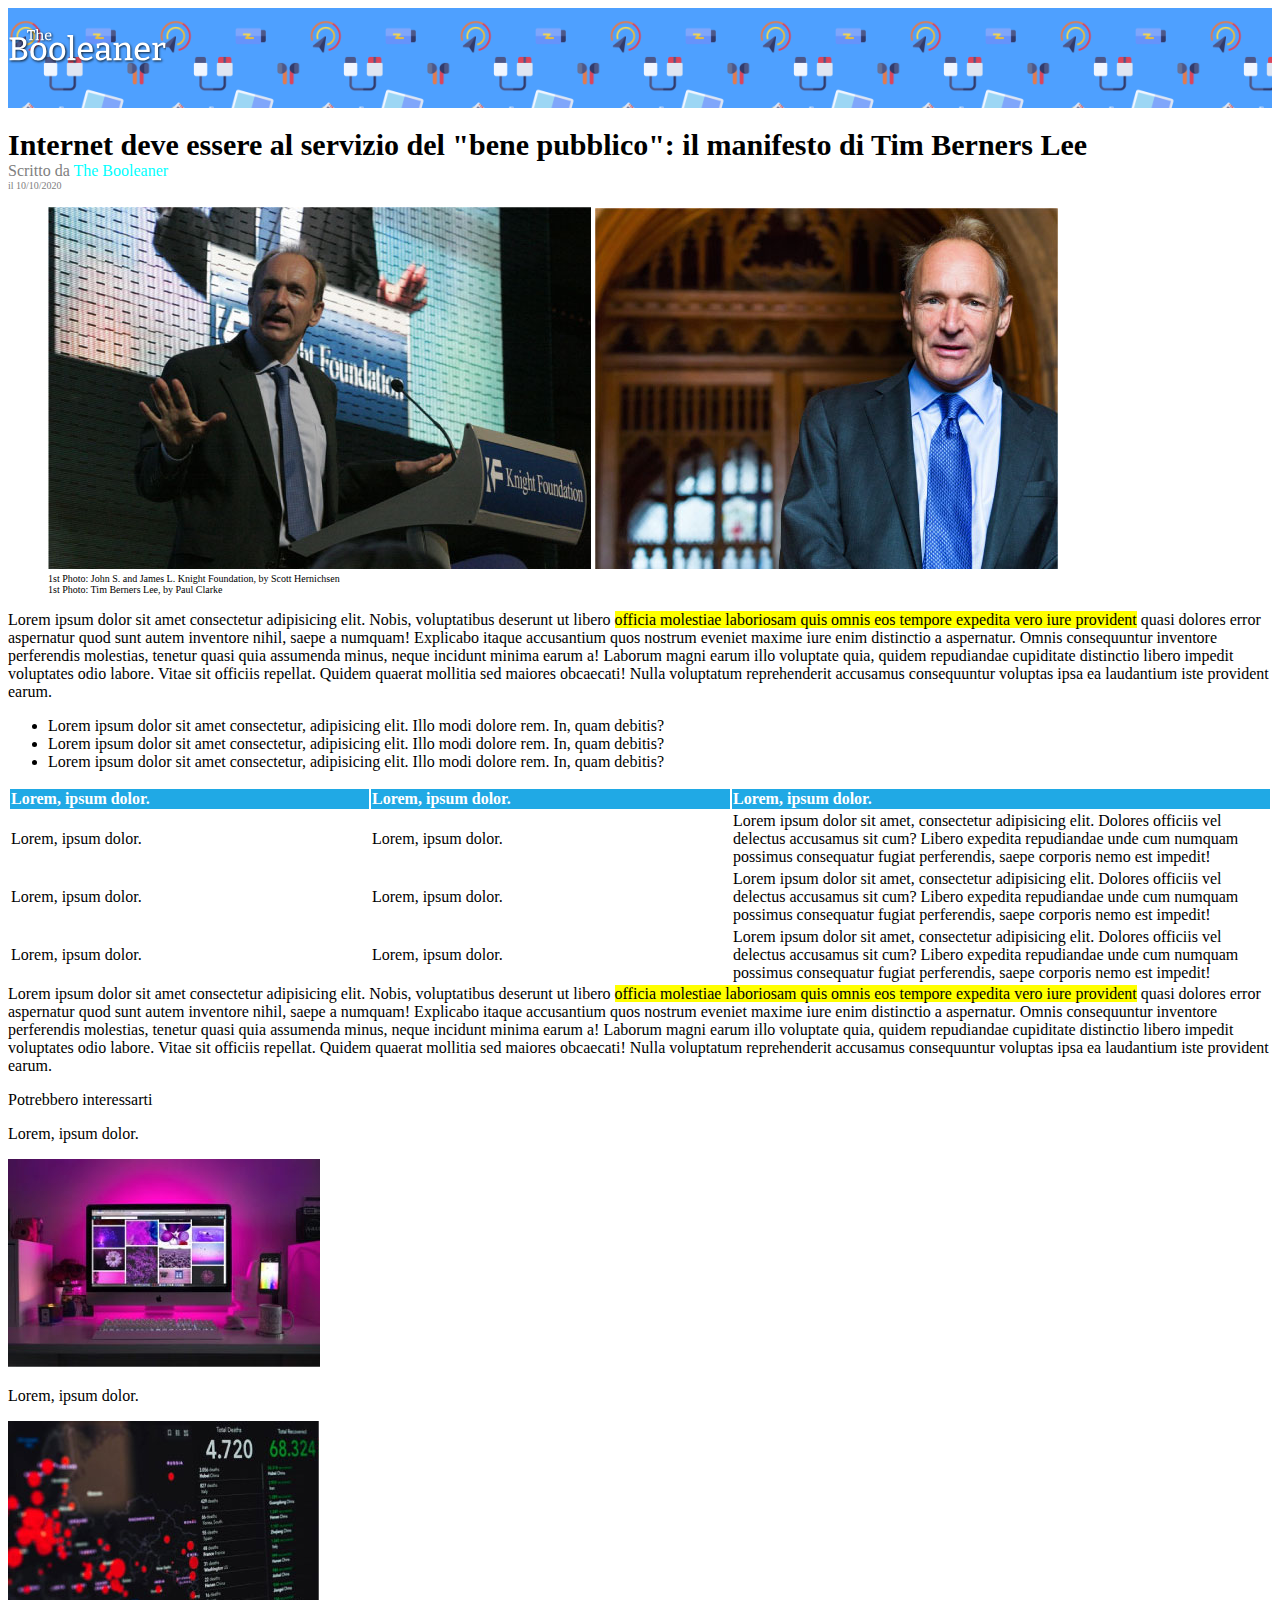
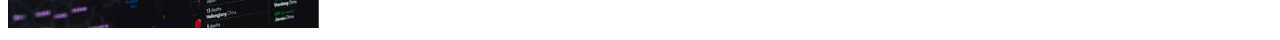
==== index.html @ 61fefa79 "test background table" ====
<!DOCTYPE html>
<html lang="en">
<head>
    <meta charset="UTF-8">
    <meta http-equiv="X-UA-Compatible" content="IE=edge">
    <meta name="viewport" content="width=device-width, initial-scale=1.0">
    <meta name="description" content="Article Tim Berners Lee">
    <meta name="keywords" content="internet,booleaner,article,data,research,">
    <meta name="author" content="Armando Marino">
    <title>The Booleaner</title>
    <!--LINK-->
    <link rel="stylesheet" href="style.css">
    <link rel="icon" href="images/icon.jpg" type="image/jpg">
</head>

<body>
    <main>
        <!--BANNER-->
        <header>
            <img class="logo" src="img/logo.svg" alt="Logo">
        </header>

        <!--TITOLO-->
        <section> 
            <h1>Internet deve essere al servizio del "bene pubblico": il manifesto di Tim Berners Lee</h1>
            <p id="autore">Scritto da <span>The Booleaner</span><br></p>
            <p id="data">il 10/10/2020</p>
        </section>

        <!--IMMAGINI MAIN-->
        <figure> 
            <img src="img/tim-1.jpg" alt="">
            <img src="img/tim-2.jpg" alt="">
            <p class="didascaliafoto">1st Photo: John S. and James L. Knight Foundation, by Scott Hernichsen</p>
            <p class="didascaliafoto">1st Photo: Tim Berners Lee, by Paul Clarke</p>
        </figure>

        <!--PRIMO ARTICOLO-->
        <div class="container">
            <article>
                Lorem ipsum dolor sit amet consectetur adipisicing elit. Nobis, voluptatibus deserunt ut libero <span class="sottolineato">officia molestiae laboriosam quis omnis eos tempore expedita vero iure provident</span> quasi dolores error aspernatur quod sunt autem inventore nihil, saepe a numquam! Explicabo itaque accusantium quos nostrum eveniet maxime iure enim distinctio a aspernatur. Omnis consequuntur inventore perferendis molestias, tenetur quasi quia assumenda minus, neque incidunt minima earum a! Laborum magni earum illo voluptate quia, quidem repudiandae cupiditate distinctio libero impedit voluptates odio labore. Vitae sit officiis repellat. Quidem quaerat mollitia sed maiores obcaecati! Nulla voluptatum reprehenderit accusamus consequuntur voluptas ipsa ea laudantium iste provident earum.
            </article>
            <ul>
                <li>Lorem ipsum dolor sit amet consectetur, adipisicing elit. Illo modi dolore rem. In, quam debitis?</li>
                <li>Lorem ipsum dolor sit amet consectetur, adipisicing elit. Illo modi dolore rem. In, quam debitis?</li>
                <li>Lorem ipsum dolor sit amet consectetur, adipisicing elit. Illo modi dolore rem. In, quam debitis?</li>
            </ul>
        </div>

        <!--INIZIO TABLE-->
        <div class="table"></div>
            <table>
                    <tr>
                        <th>
                            Lorem, ipsum dolor.
                        </th>
                        <th>
                            Lorem, ipsum dolor.
                        </th>
                        <th>
                            Lorem, ipsum dolor.
                        </th>
                    </tr>     
                    <tr>
                        <td class="tdcorta">
                            Lorem, ipsum dolor.
                        </td>
                        <td class="tdcorta">
                            Lorem, ipsum dolor.
                        </td>
                        <td class="tdlunga">
                            Lorem ipsum dolor sit amet, consectetur adipisicing elit. Dolores officiis vel delectus accusamus sit cum? Libero expedita repudiandae unde cum numquam possimus consequatur fugiat perferendis, saepe corporis nemo est impedit!
                        </td>
                    </tr>
                    <tr>
                        <td>
                            Lorem, ipsum dolor.
                        </td>
                        <td>
                            Lorem, ipsum dolor.
                        </td>
                        <td>
                            Lorem ipsum dolor sit amet, consectetur adipisicing elit. Dolores officiis vel delectus accusamus sit cum? Libero expedita repudiandae unde cum numquam possimus consequatur fugiat perferendis, saepe corporis nemo est impedit!
                        </td>
                    </tr>   
                    </tr>
                    <td>
                        Lorem, ipsum dolor.
                    </td>
                    <td>
                        Lorem, ipsum dolor.
                    </td>
                    <td>
                        Lorem ipsum dolor sit amet, consectetur adipisicing elit. Dolores officiis vel delectus accusamus sit cum? Libero expedita repudiandae unde cum numquam possimus consequatur fugiat perferendis, saepe corporis nemo est impedit!
                    </td>
                </tr>
            </table>
        </div>
        <!--FINE TABLE-->

        <!--SECONDO ARTICOLO-->
        <article>
            Lorem ipsum dolor sit amet consectetur adipisicing elit. Nobis, voluptatibus deserunt ut libero <span class="sottolineato">officia molestiae laboriosam quis omnis eos tempore expedita vero iure provident</span> quasi dolores error aspernatur quod sunt autem inventore nihil, saepe a numquam! Explicabo itaque accusantium quos nostrum eveniet maxime iure enim distinctio a aspernatur. Omnis consequuntur inventore perferendis molestias, tenetur quasi quia assumenda minus, neque incidunt minima earum a! Laborum magni earum illo voluptate quia, quidem repudiandae cupiditate distinctio libero impedit voluptates odio labore. Vitae sit officiis repellat. Quidem quaerat mollitia sed maiores obcaecati! Nulla voluptatum reprehenderit accusamus consequuntur voluptas ipsa ea laudantium iste provident earum.
        </article>

        
        <p id="scritta footer">Potrebbero interessarti</p>

        <div>
            <p>Lorem, ipsum dolor.</p>
            <img src="img/monitor.jpg" alt="Monitor">
        </div>

        <div>
            <p>Lorem, ipsum dolor.</p>
            <img src="img/graph.jpg" alt="Monitor">
        </div>
        



        



    </main>



    
</body>
</html>
---- style.css ----
header{
    height: 100px;
    background-color: rgba(78,160,255,255);
    background-image: url(img/pattern.png);
    background-size: 300px;
}

.logo{
    height: 40px;
    padding-top: 20px;
    padding-bottom: 20px; 
}

h1{
    font-size: 30px;
    margin-bottom: 0;
}

span{
    color: aqua;
}

#autore{
    color:grey;
    margin: 0;
}

#data{
    font-size: 10px;
    color: grey;
    margin: 0;
}

.didascaliafoto{
    font-size: 10px;
    margin: 0;
}

.sottolineato{
    background-color: yellow;
    color: black;
}

th{
    background-color: rgb(32, 169, 229);
    color: white;
}

tr{
    text-align: left;
    margin: 0;
}

.tdcorta{
    width: 400px;
}

.tdlunga{
    width: 600px;
}
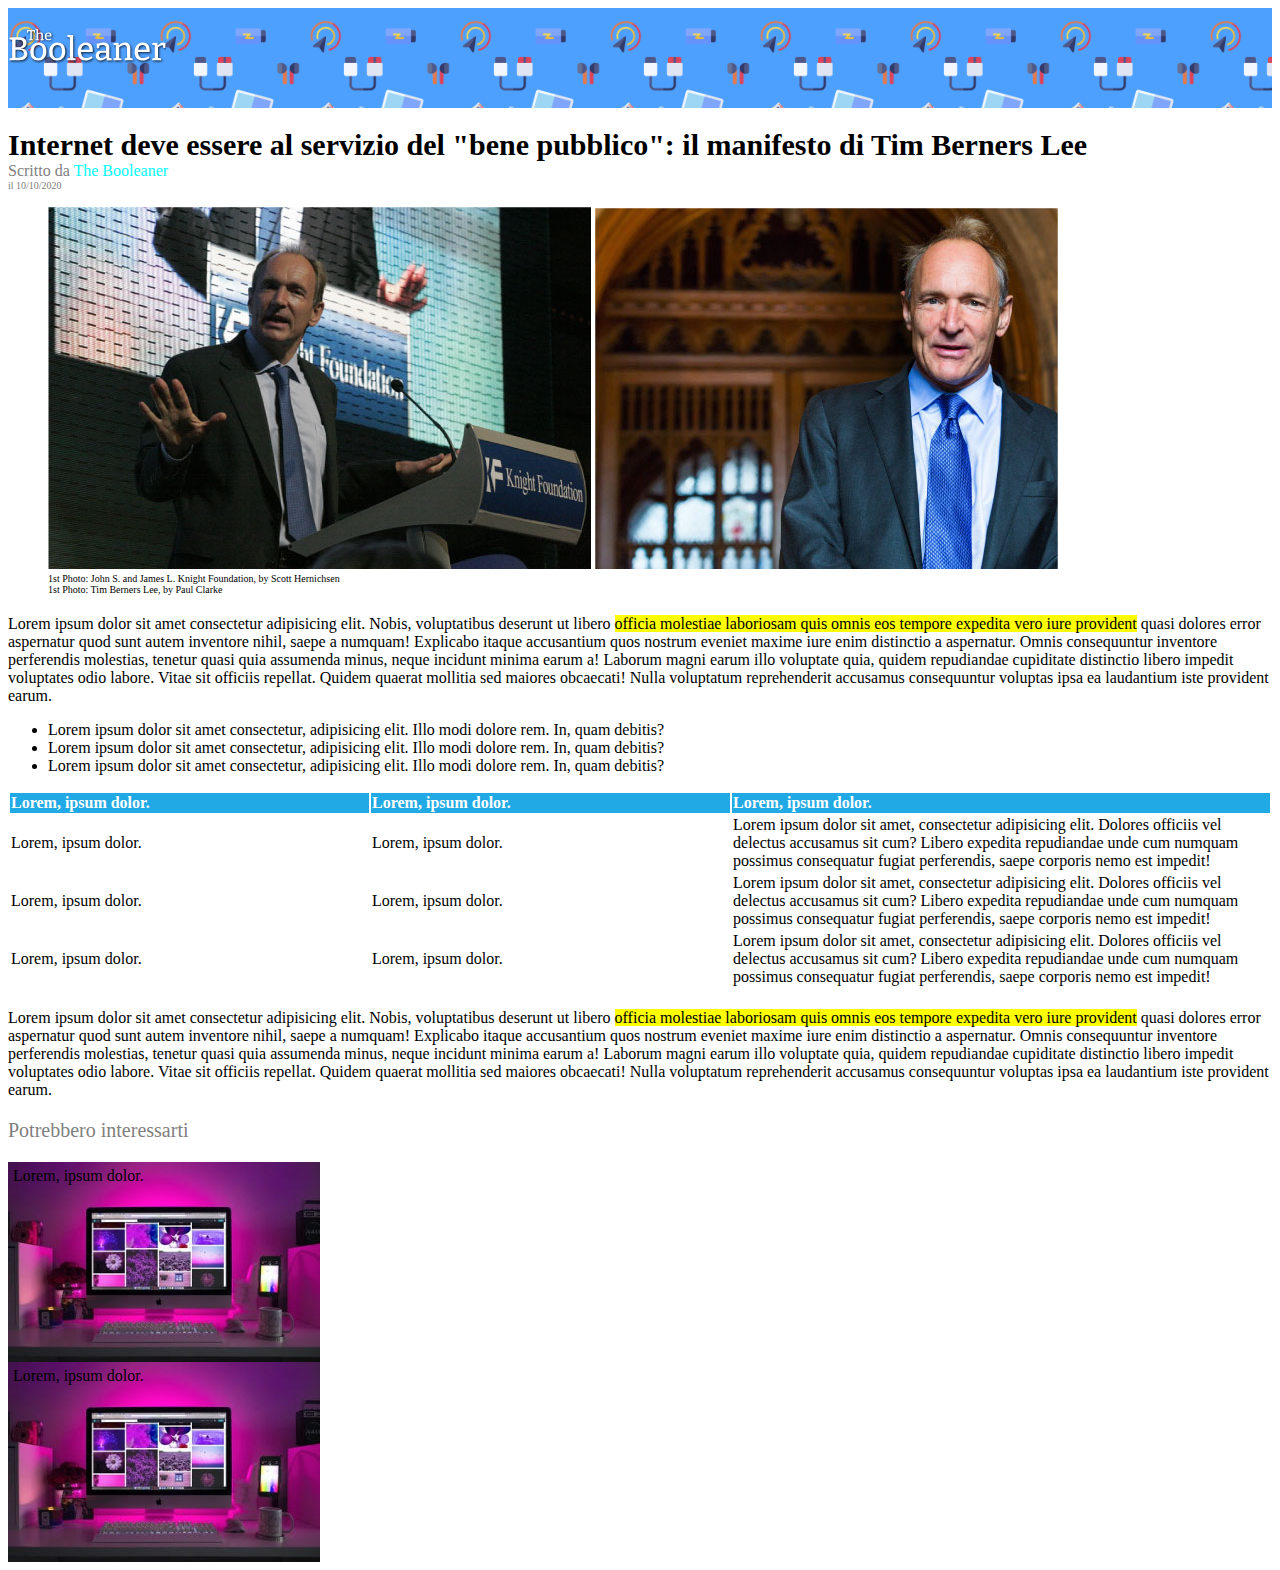
==== commit cde1a7b0: "footer and images" ====
--- a/index.html
+++ b/index.html
@@ -50,7 +50,8 @@
         <!--INIZIO TABLE-->
         <div class="table"></div>
             <table>
-                    <tr>
+                <tbody>
+                    <tr id="uno">
                         <th>
                             Lorem, ipsum dolor.
                         </th>
@@ -94,7 +95,8 @@
                         Lorem ipsum dolor sit amet, consectetur adipisicing elit. Dolores officiis vel delectus accusamus sit cum? Libero expedita repudiandae unde cum numquam possimus consequatur fugiat perferendis, saepe corporis nemo est impedit!
                     </td>
                 </tr>
-            </table>
+            </tbody>         
+        </table>
         </div>
         <!--FINE TABLE-->
 
@@ -103,18 +105,18 @@
             Lorem ipsum dolor sit amet consectetur adipisicing elit. Nobis, voluptatibus deserunt ut libero <span class="sottolineato">officia molestiae laboriosam quis omnis eos tempore expedita vero iure provident</span> quasi dolores error aspernatur quod sunt autem inventore nihil, saepe a numquam! Explicabo itaque accusantium quos nostrum eveniet maxime iure enim distinctio a aspernatur. Omnis consequuntur inventore perferendis molestias, tenetur quasi quia assumenda minus, neque incidunt minima earum a! Laborum magni earum illo voluptate quia, quidem repudiandae cupiditate distinctio libero impedit voluptates odio labore. Vitae sit officiis repellat. Quidem quaerat mollitia sed maiores obcaecati! Nulla voluptatum reprehenderit accusamus consequuntur voluptas ipsa ea laudantium iste provident earum.
         </article>
 
+        <footer>
+            <p id="scrittafooter">Potrebbero interessarti</p>
+
+            <div class="immaginefooter1">
+                <p class="scrittaimmagine1">Lorem, ipsum dolor.</p>
+            </div>
+    
+            <div class="immaginefooter1">
+                <p class="scrittaimmagine1">Lorem, ipsum dolor.</p>
+            </div>
+        </footer>
         
-        <p id="scritta footer">Potrebbero interessarti</p>
-
-        <div>
-            <p>Lorem, ipsum dolor.</p>
-            <img src="img/monitor.jpg" alt="Monitor">
-        </div>
-
-        <div>
-            <p>Lorem, ipsum dolor.</p>
-            <img src="img/graph.jpg" alt="Monitor">
-        </div>
         
 
 
--- a/style.css
+++ b/style.css
@@ -41,9 +41,12 @@
     color: black;
 }
 
+#uno{
+    background-color: rgb(32, 169, 229);}
+
 th{
-    background-color: rgb(32, 169, 229);
     color: white;
+    border: 1px;
 }
 
 tr{
@@ -59,7 +62,25 @@
     width: 600px;
 }
 
+article{
+    margin-top: 20px;
+}
+
+#scrittafooter {
+    font-size: 20px;
+    color: grey;
+}
+
+.immaginefooter1{
+    height: 200px;
+    background-image: url(img/monitor.jpg);
+    background-repeat: no-repeat;
+}
+
+.scrittaimmagine1{
+    margin: 0;
+    padding-top: 5px;
+    padding-left: 5px;
+}
 
 
-
-
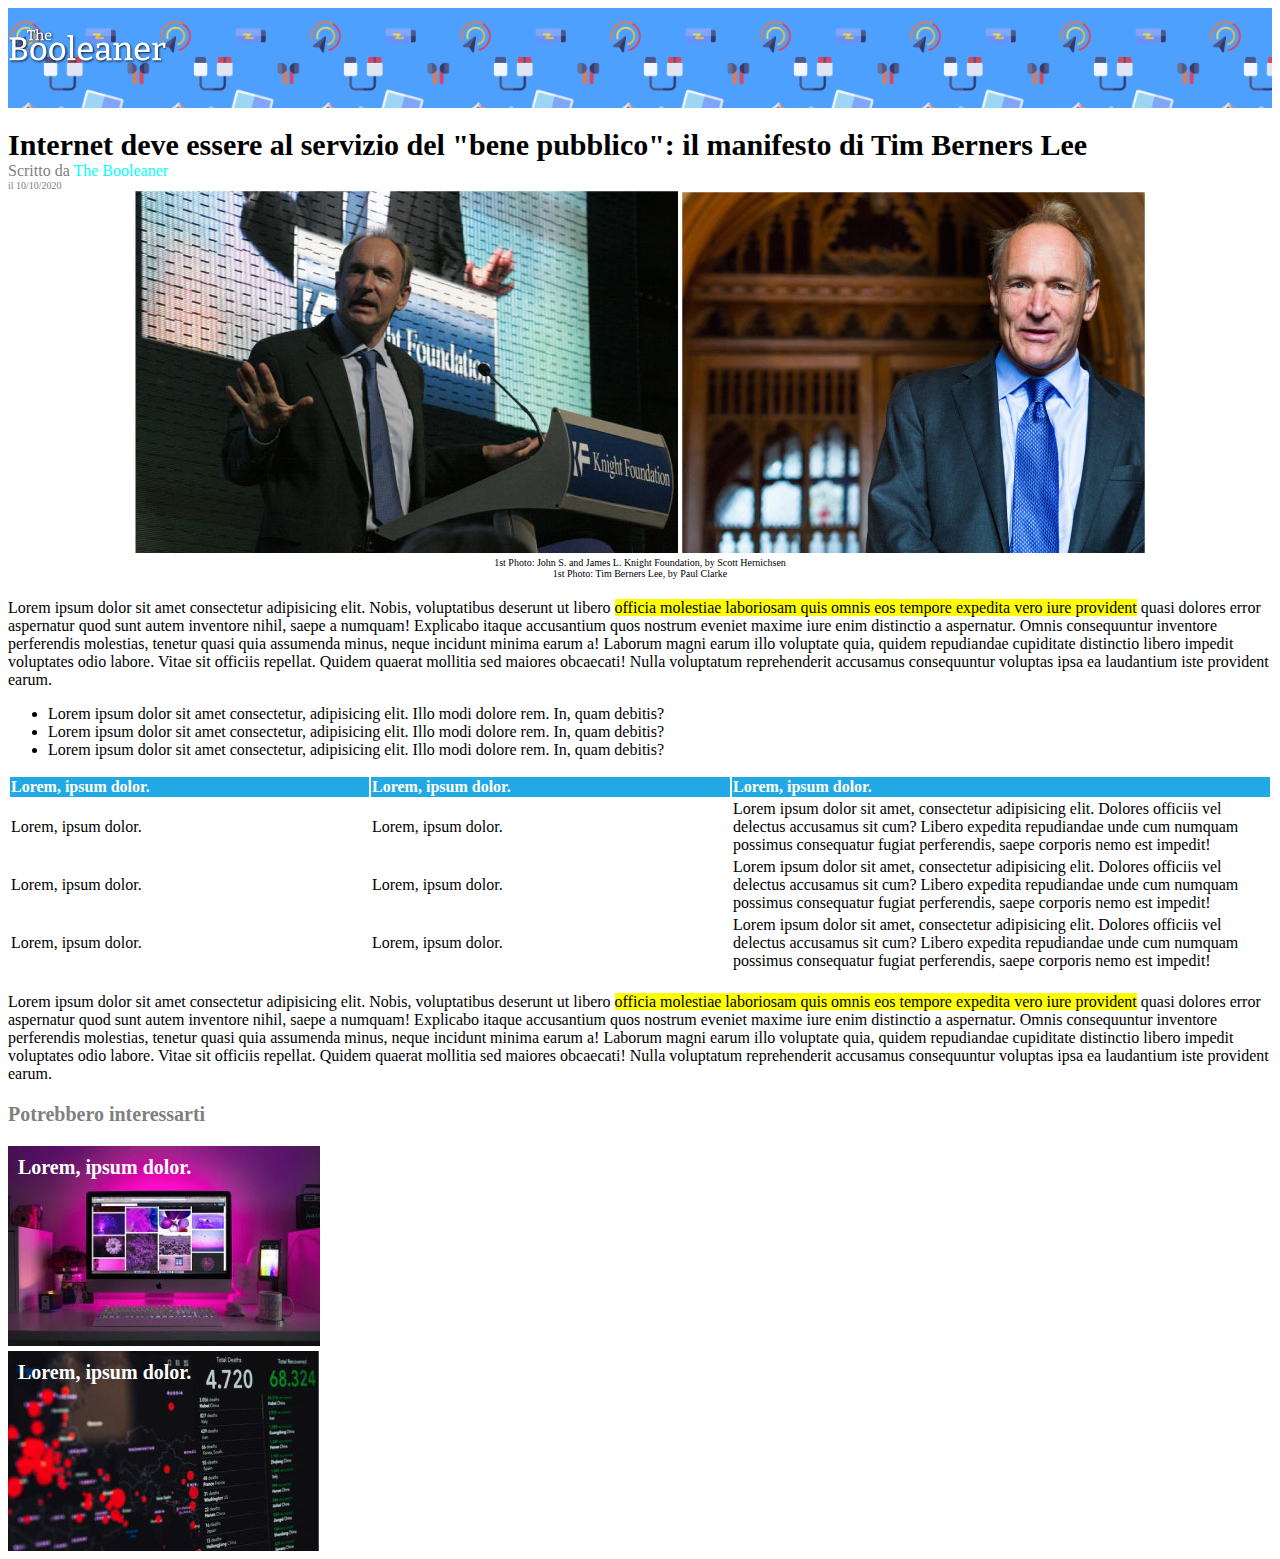
==== commit 4b71b4f0: "fix figure" ====
--- a/index.html
+++ b/index.html
@@ -112,7 +112,7 @@
                 <p class="scrittaimmagine1">Lorem, ipsum dolor.</p>
             </div>
     
-            <div class="immaginefooter1">
+            <div class="immaginefooter2">
                 <p class="scrittaimmagine1">Lorem, ipsum dolor.</p>
             </div>
         </footer>
--- a/style.css
+++ b/style.css
@@ -29,6 +29,11 @@
     font-size: 10px;
     color: grey;
     margin: 0;
+}
+
+figure{
+    margin: 0;
+    text-align: center;
 }
 
 .didascaliafoto{
@@ -69,18 +74,28 @@
 #scrittafooter {
     font-size: 20px;
     color: grey;
+    font-weight: 800;
 }
 
 .immaginefooter1{
     height: 200px;
     background-image: url(img/monitor.jpg);
     background-repeat: no-repeat;
+    margin-bottom: 5px;
 }
 
 .scrittaimmagine1{
     margin: 0;
-    padding-top: 5px;
-    padding-left: 5px;
+    padding-top: 10px;
+    padding-left: 10px;
+    color: white;
+    font-size: 20px;
+    font-weight: 800;
 }
 
-
+.immaginefooter2{
+    height: 200px;
+    background-image: url(img/graph.jpg);
+    background-repeat: no-repeat;
+    margin-bottom: 5px;
+}
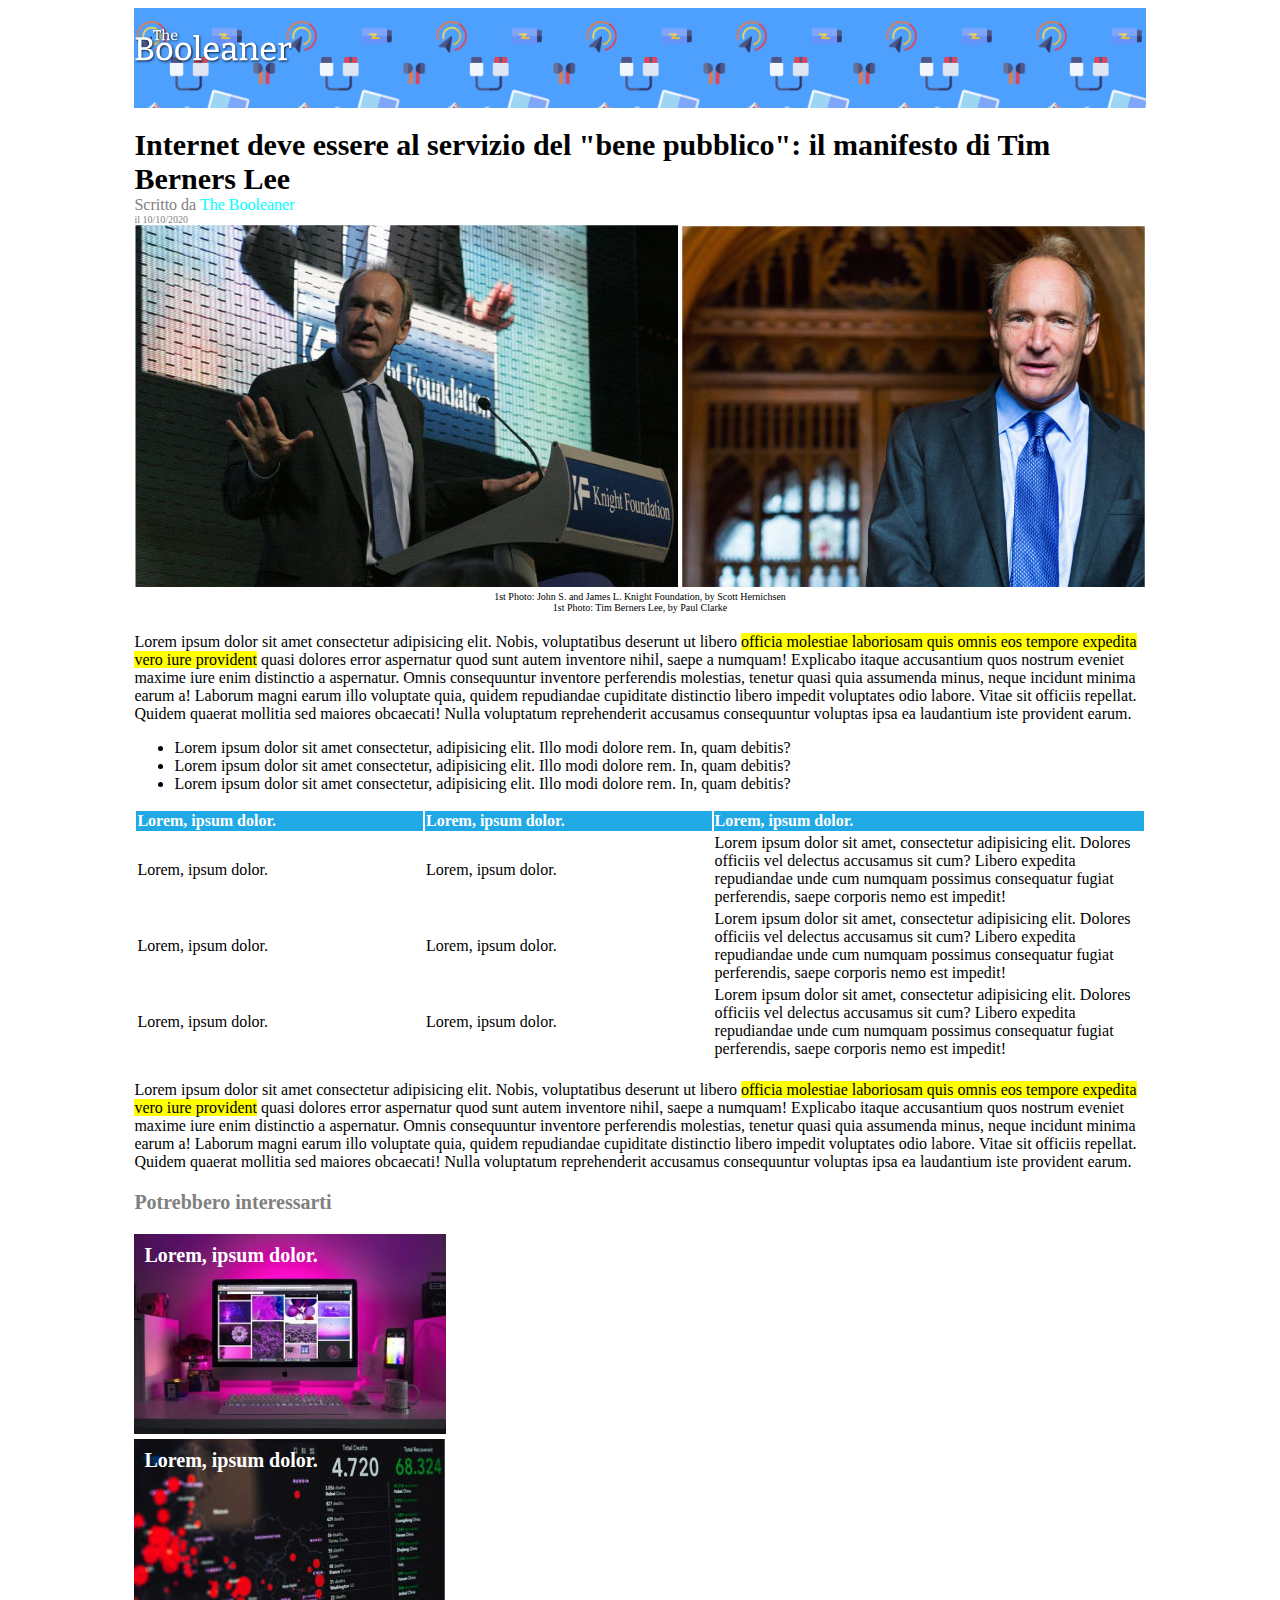
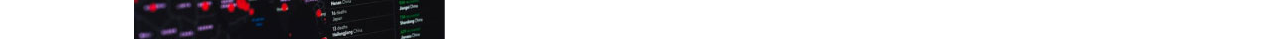
==== commit 5ff3f893: "fixato errore div" ====
--- a/index.html
+++ b/index.html
@@ -14,66 +14,76 @@
 </head>
 
 <body>
-    <main>
-        <!--BANNER-->
-        <header>
-            <img class="logo" src="img/logo.svg" alt="Logo">
-        </header>
-
-        <!--TITOLO-->
-        <section> 
-            <h1>Internet deve essere al servizio del "bene pubblico": il manifesto di Tim Berners Lee</h1>
-            <p id="autore">Scritto da <span>The Booleaner</span><br></p>
-            <p id="data">il 10/10/2020</p>
-        </section>
-
-        <!--IMMAGINI MAIN-->
-        <figure> 
-            <img src="img/tim-1.jpg" alt="">
-            <img src="img/tim-2.jpg" alt="">
-            <p class="didascaliafoto">1st Photo: John S. and James L. Knight Foundation, by Scott Hernichsen</p>
-            <p class="didascaliafoto">1st Photo: Tim Berners Lee, by Paul Clarke</p>
-        </figure>
-
-        <!--PRIMO ARTICOLO-->
-        <div class="container">
-            <article>
-                Lorem ipsum dolor sit amet consectetur adipisicing elit. Nobis, voluptatibus deserunt ut libero <span class="sottolineato">officia molestiae laboriosam quis omnis eos tempore expedita vero iure provident</span> quasi dolores error aspernatur quod sunt autem inventore nihil, saepe a numquam! Explicabo itaque accusantium quos nostrum eveniet maxime iure enim distinctio a aspernatur. Omnis consequuntur inventore perferendis molestias, tenetur quasi quia assumenda minus, neque incidunt minima earum a! Laborum magni earum illo voluptate quia, quidem repudiandae cupiditate distinctio libero impedit voluptates odio labore. Vitae sit officiis repellat. Quidem quaerat mollitia sed maiores obcaecati! Nulla voluptatum reprehenderit accusamus consequuntur voluptas ipsa ea laudantium iste provident earum.
-            </article>
-            <ul>
-                <li>Lorem ipsum dolor sit amet consectetur, adipisicing elit. Illo modi dolore rem. In, quam debitis?</li>
-                <li>Lorem ipsum dolor sit amet consectetur, adipisicing elit. Illo modi dolore rem. In, quam debitis?</li>
-                <li>Lorem ipsum dolor sit amet consectetur, adipisicing elit. Illo modi dolore rem. In, quam debitis?</li>
-            </ul>
-        </div>
-
-        <!--INIZIO TABLE-->
-        <div class="table"></div>
-            <table>
-                <tbody>
-                    <tr id="uno">
-                        <th>
-                            Lorem, ipsum dolor.
-                        </th>
-                        <th>
-                            Lorem, ipsum dolor.
-                        </th>
-                        <th>
-                            Lorem, ipsum dolor.
-                        </th>
-                    </tr>     
-                    <tr>
-                        <td class="tdcorta">
-                            Lorem, ipsum dolor.
-                        </td>
-                        <td class="tdcorta">
-                            Lorem, ipsum dolor.
-                        </td>
-                        <td class="tdlunga">
-                            Lorem ipsum dolor sit amet, consectetur adipisicing elit. Dolores officiis vel delectus accusamus sit cum? Libero expedita repudiandae unde cum numquam possimus consequatur fugiat perferendis, saepe corporis nemo est impedit!
-                        </td>
-                    </tr>
-                    <tr>
+    <div class="container">
+        <main>
+            <!--BANNER-->
+            <header>
+                <img class="logo" src="img/logo.svg" alt="Logo">
+            </header>
+    
+            <!--TITOLO-->
+            <section> 
+                <h1>Internet deve essere al servizio del "bene pubblico": il manifesto di Tim Berners Lee</h1>
+                <p id="autore">Scritto da <span>The Booleaner</span><br></p>
+                <p id="data">il 10/10/2020</p>
+            </section>
+    
+            <!--IMMAGINI MAIN-->
+            <figure> 
+                <img src="img/tim-1.jpg" alt="">
+                <img src="img/tim-2.jpg" alt="">
+                <p class="didascaliafoto">1st Photo: John S. and James L. Knight Foundation, by Scott Hernichsen</p>
+                <p class="didascaliafoto">1st Photo: Tim Berners Lee, by Paul Clarke</p>
+            </figure>
+    
+            <!--PRIMO ARTICOLO-->
+                <article>
+                    Lorem ipsum dolor sit amet consectetur adipisicing elit. Nobis, voluptatibus deserunt ut libero <span class="sottolineato">officia molestiae laboriosam quis omnis eos tempore expedita vero iure provident</span> quasi dolores error aspernatur quod sunt autem inventore nihil, saepe a numquam! Explicabo itaque accusantium quos nostrum eveniet maxime iure enim distinctio a aspernatur. Omnis consequuntur inventore perferendis molestias, tenetur quasi quia assumenda minus, neque incidunt minima earum a! Laborum magni earum illo voluptate quia, quidem repudiandae cupiditate distinctio libero impedit voluptates odio labore. Vitae sit officiis repellat. Quidem quaerat mollitia sed maiores obcaecati! Nulla voluptatum reprehenderit accusamus consequuntur voluptas ipsa ea laudantium iste provident earum.
+                </article>
+                <ul>
+                    <li>Lorem ipsum dolor sit amet consectetur, adipisicing elit. Illo modi dolore rem. In, quam debitis?</li>
+                    <li>Lorem ipsum dolor sit amet consectetur, adipisicing elit. Illo modi dolore rem. In, quam debitis?</li>
+                    <li>Lorem ipsum dolor sit amet consectetur, adipisicing elit. Illo modi dolore rem. In, quam debitis?</li>
+                </ul>
+    
+            <!--INIZIO TABLE-->
+            <div class="table">
+                <table>
+                    <tbody>
+                        <tr id="uno">
+                            <th>
+                                Lorem, ipsum dolor.
+                            </th>
+                            <th>
+                                Lorem, ipsum dolor.
+                            </th>
+                            <th>
+                                Lorem, ipsum dolor.
+                            </th>
+                        </tr>     
+                        <tr>
+                            <td class="tdcorta">
+                                Lorem, ipsum dolor.
+                            </td>
+                            <td class="tdcorta">
+                                Lorem, ipsum dolor.
+                            </td>
+                            <td class="tdlunga">
+                                Lorem ipsum dolor sit amet, consectetur adipisicing elit. Dolores officiis vel delectus accusamus sit cum? Libero expedita repudiandae unde cum numquam possimus consequatur fugiat perferendis, saepe corporis nemo est impedit!
+                            </td>
+                        </tr>
+                        <tr>
+                            <td>
+                                Lorem, ipsum dolor.
+                            </td>
+                            <td>
+                                Lorem, ipsum dolor.
+                            </td>
+                            <td>
+                                Lorem ipsum dolor sit amet, consectetur adipisicing elit. Dolores officiis vel delectus accusamus sit cum? Libero expedita repudiandae unde cum numquam possimus consequatur fugiat perferendis, saepe corporis nemo est impedit!
+                            </td>
+                        </tr>   
+                        </tr>
                         <td>
                             Lorem, ipsum dolor.
                         </td>
@@ -83,50 +93,31 @@
                         <td>
                             Lorem ipsum dolor sit amet, consectetur adipisicing elit. Dolores officiis vel delectus accusamus sit cum? Libero expedita repudiandae unde cum numquam possimus consequatur fugiat perferendis, saepe corporis nemo est impedit!
                         </td>
-                    </tr>   
                     </tr>
-                    <td>
-                        Lorem, ipsum dolor.
-                    </td>
-                    <td>
-                        Lorem, ipsum dolor.
-                    </td>
-                    <td>
-                        Lorem ipsum dolor sit amet, consectetur adipisicing elit. Dolores officiis vel delectus accusamus sit cum? Libero expedita repudiandae unde cum numquam possimus consequatur fugiat perferendis, saepe corporis nemo est impedit!
-                    </td>
-                </tr>
-            </tbody>         
-        </table>
-        </div>
-        <!--FINE TABLE-->
-
-        <!--SECONDO ARTICOLO-->
-        <article>
-            Lorem ipsum dolor sit amet consectetur adipisicing elit. Nobis, voluptatibus deserunt ut libero <span class="sottolineato">officia molestiae laboriosam quis omnis eos tempore expedita vero iure provident</span> quasi dolores error aspernatur quod sunt autem inventore nihil, saepe a numquam! Explicabo itaque accusantium quos nostrum eveniet maxime iure enim distinctio a aspernatur. Omnis consequuntur inventore perferendis molestias, tenetur quasi quia assumenda minus, neque incidunt minima earum a! Laborum magni earum illo voluptate quia, quidem repudiandae cupiditate distinctio libero impedit voluptates odio labore. Vitae sit officiis repellat. Quidem quaerat mollitia sed maiores obcaecati! Nulla voluptatum reprehenderit accusamus consequuntur voluptas ipsa ea laudantium iste provident earum.
-        </article>
-
-        <footer>
-            <p id="scrittafooter">Potrebbero interessarti</p>
-
-            <div class="immaginefooter1">
-                <p class="scrittaimmagine1">Lorem, ipsum dolor.</p>
+                </tbody>         
+            </table>
             </div>
+            <!--FINE TABLE-->
     
-            <div class="immaginefooter2">
-                <p class="scrittaimmagine1">Lorem, ipsum dolor.</p>
-            </div>
-        </footer>
+            <!--SECONDO ARTICOLO-->
+            <article>
+                Lorem ipsum dolor sit amet consectetur adipisicing elit. Nobis, voluptatibus deserunt ut libero <span class="sottolineato">officia molestiae laboriosam quis omnis eos tempore expedita vero iure provident</span> quasi dolores error aspernatur quod sunt autem inventore nihil, saepe a numquam! Explicabo itaque accusantium quos nostrum eveniet maxime iure enim distinctio a aspernatur. Omnis consequuntur inventore perferendis molestias, tenetur quasi quia assumenda minus, neque incidunt minima earum a! Laborum magni earum illo voluptate quia, quidem repudiandae cupiditate distinctio libero impedit voluptates odio labore. Vitae sit officiis repellat. Quidem quaerat mollitia sed maiores obcaecati! Nulla voluptatum reprehenderit accusamus consequuntur voluptas ipsa ea laudantium iste provident earum.
+            </article>
+    
+            <footer>
+                <p id="scrittafooter">Potrebbero interessarti</p>
+    
+                <div class="immaginefooter1">
+                    <p class="scrittaimmagine1">Lorem, ipsum dolor.</p>
+                </div>
         
-        
-
-
-
-        
-
-
-
-    </main>
-
+                <div class="immaginefooter2">
+                    <p class="scrittaimmagine1">Lorem, ipsum dolor.</p>
+                </div>
+            </footer>
+        </main>
+    </div>
+  
 
 
     
--- a/style.css
+++ b/style.css
@@ -1,3 +1,8 @@
+.container{
+    width: 80%;
+    margin: 0px auto;
+}
+
 header{
     height: 100px;
     background-color: rgba(78,160,255,255);
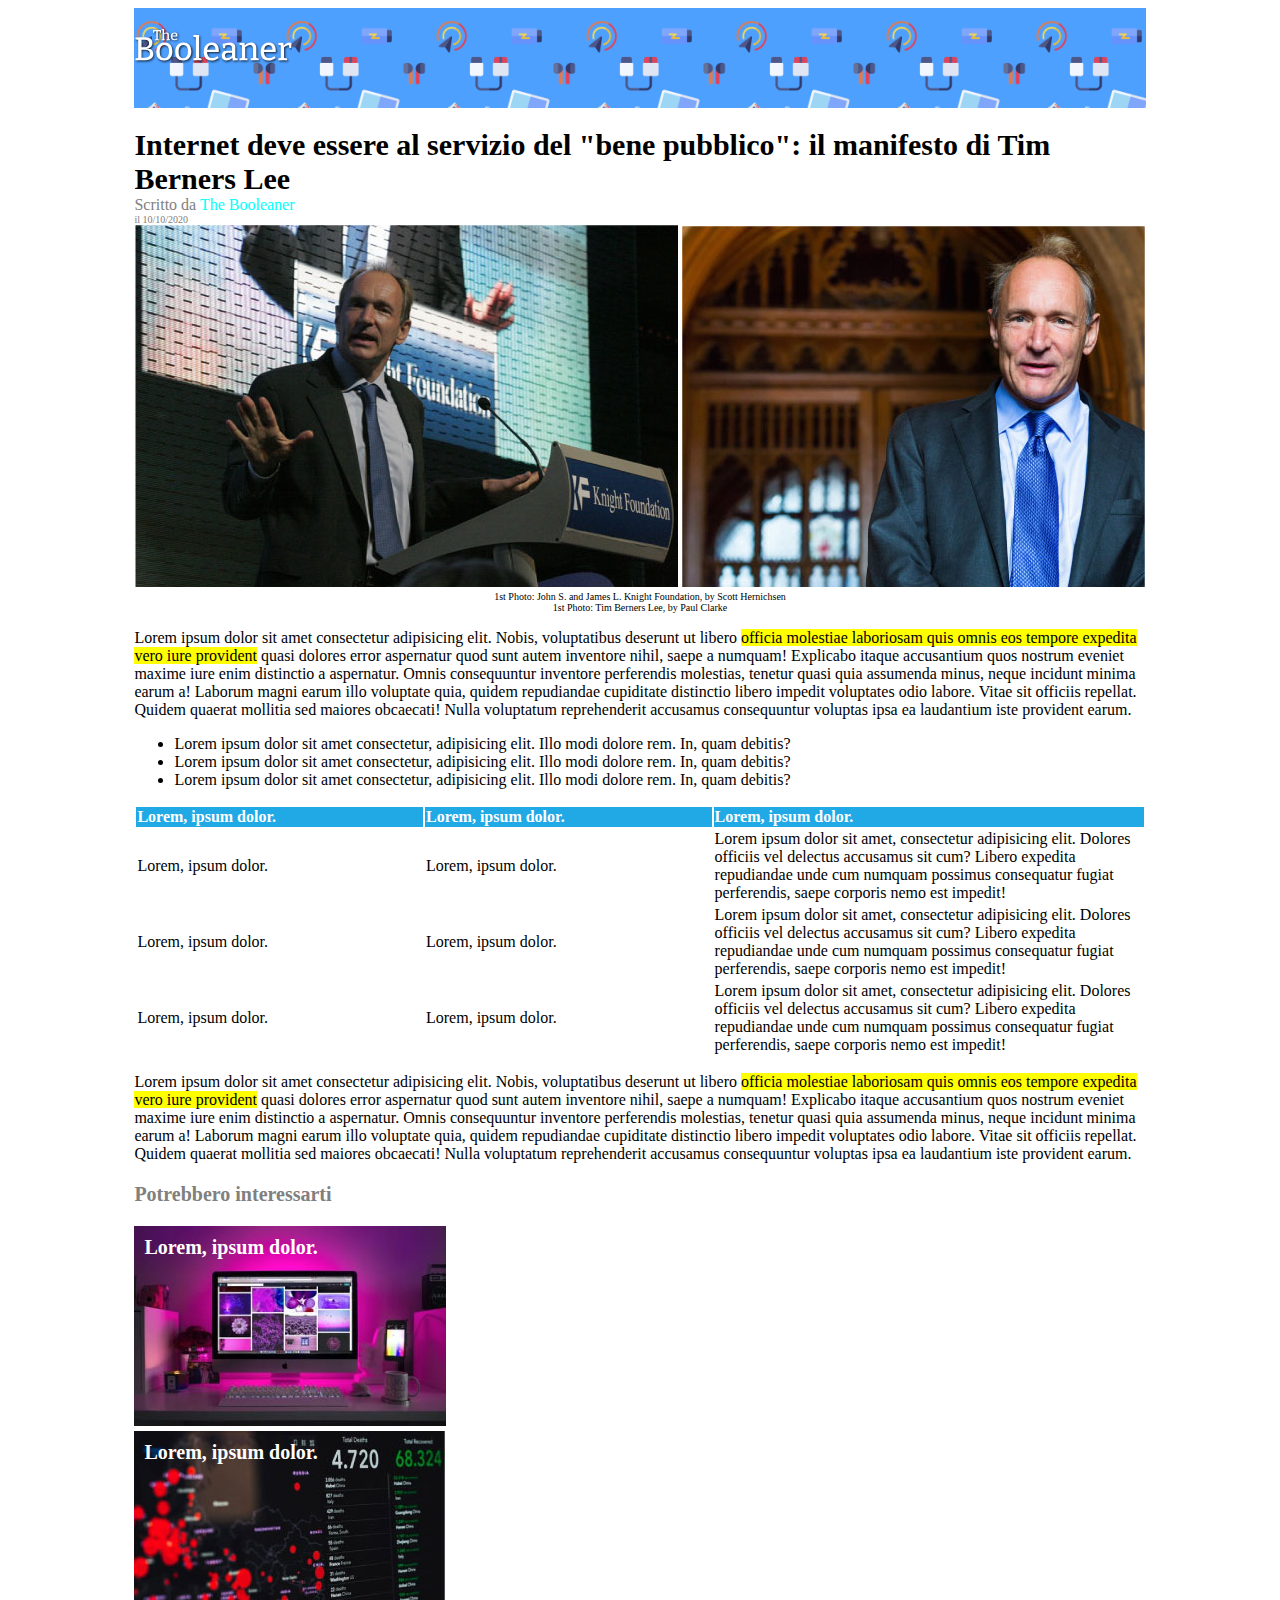
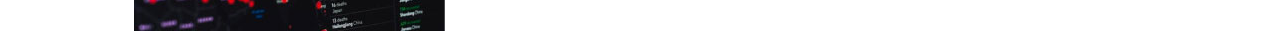
==== commit fa78114b: "fix" ====
--- a/index.html
+++ b/index.html
@@ -1,5 +1,5 @@
 <!DOCTYPE html>
-<html lang="en">
+<html lang="zxx">
 <head>
     <meta charset="UTF-8">
     <meta http-equiv="X-UA-Compatible" content="IE=edge">
@@ -37,9 +37,10 @@
             </figure>
     
             <!--PRIMO ARTICOLO-->
-                <article>
-                    Lorem ipsum dolor sit amet consectetur adipisicing elit. Nobis, voluptatibus deserunt ut libero <span class="sottolineato">officia molestiae laboriosam quis omnis eos tempore expedita vero iure provident</span> quasi dolores error aspernatur quod sunt autem inventore nihil, saepe a numquam! Explicabo itaque accusantium quos nostrum eveniet maxime iure enim distinctio a aspernatur. Omnis consequuntur inventore perferendis molestias, tenetur quasi quia assumenda minus, neque incidunt minima earum a! Laborum magni earum illo voluptate quia, quidem repudiandae cupiditate distinctio libero impedit voluptates odio labore. Vitae sit officiis repellat. Quidem quaerat mollitia sed maiores obcaecati! Nulla voluptatum reprehenderit accusamus consequuntur voluptas ipsa ea laudantium iste provident earum.
-                </article>
+                
+                    <p>Lorem ipsum dolor sit amet consectetur adipisicing elit. Nobis, voluptatibus deserunt ut libero <span class="sottolineato">officia molestiae laboriosam quis omnis eos tempore expedita vero iure provident</span> quasi dolores error aspernatur quod sunt autem inventore nihil, saepe a numquam! Explicabo itaque accusantium quos nostrum eveniet maxime iure enim distinctio a aspernatur. Omnis consequuntur inventore perferendis molestias, tenetur quasi quia assumenda minus, neque incidunt minima earum a! Laborum magni earum illo voluptate quia, quidem repudiandae cupiditate distinctio libero impedit voluptates odio labore. Vitae sit officiis repellat. Quidem quaerat mollitia sed maiores obcaecati! Nulla voluptatum reprehenderit accusamus consequuntur voluptas ipsa ea laudantium iste provident earum.
+                    </p>
+
                 <ul>
                     <li>Lorem ipsum dolor sit amet consectetur, adipisicing elit. Illo modi dolore rem. In, quam debitis?</li>
                     <li>Lorem ipsum dolor sit amet consectetur, adipisicing elit. Illo modi dolore rem. In, quam debitis?</li>
@@ -82,28 +83,28 @@
                             <td>
                                 Lorem ipsum dolor sit amet, consectetur adipisicing elit. Dolores officiis vel delectus accusamus sit cum? Libero expedita repudiandae unde cum numquam possimus consequatur fugiat perferendis, saepe corporis nemo est impedit!
                             </td>
-                        </tr>   
                         </tr>
-                        <td>
-                            Lorem, ipsum dolor.
-                        </td>
-                        <td>
-                            Lorem, ipsum dolor.
-                        </td>
-                        <td>
-                            Lorem ipsum dolor sit amet, consectetur adipisicing elit. Dolores officiis vel delectus accusamus sit cum? Libero expedita repudiandae unde cum numquam possimus consequatur fugiat perferendis, saepe corporis nemo est impedit!
-                        </td>
-                    </tr>
+                        <tr>   
+                            <td>
+                                Lorem, ipsum dolor.
+                            </td>
+                            <td>
+                                Lorem, ipsum dolor.
+                            </td>
+                            <td>
+                                Lorem ipsum dolor sit amet, consectetur adipisicing elit. Dolores officiis vel delectus accusamus sit cum? Libero expedita repudiandae unde cum numquam possimus consequatur fugiat perferendis, saepe corporis nemo est impedit!
+                            </td>
+                        </tr>    
                 </tbody>         
             </table>
             </div>
             <!--FINE TABLE-->
     
             <!--SECONDO ARTICOLO-->
-            <article>
-                Lorem ipsum dolor sit amet consectetur adipisicing elit. Nobis, voluptatibus deserunt ut libero <span class="sottolineato">officia molestiae laboriosam quis omnis eos tempore expedita vero iure provident</span> quasi dolores error aspernatur quod sunt autem inventore nihil, saepe a numquam! Explicabo itaque accusantium quos nostrum eveniet maxime iure enim distinctio a aspernatur. Omnis consequuntur inventore perferendis molestias, tenetur quasi quia assumenda minus, neque incidunt minima earum a! Laborum magni earum illo voluptate quia, quidem repudiandae cupiditate distinctio libero impedit voluptates odio labore. Vitae sit officiis repellat. Quidem quaerat mollitia sed maiores obcaecati! Nulla voluptatum reprehenderit accusamus consequuntur voluptas ipsa ea laudantium iste provident earum.
-            </article>
-    
+            
+                <p>Lorem ipsum dolor sit amet consectetur adipisicing elit. Nobis, voluptatibus deserunt ut libero <span class="sottolineato">officia molestiae laboriosam quis omnis eos tempore expedita vero iure provident</span> quasi dolores error aspernatur quod sunt autem inventore nihil, saepe a numquam! Explicabo itaque accusantium quos nostrum eveniet maxime iure enim distinctio a aspernatur. Omnis consequuntur inventore perferendis molestias, tenetur quasi quia assumenda minus, neque incidunt minima earum a! Laborum magni earum illo voluptate quia, quidem repudiandae cupiditate distinctio libero impedit voluptates odio labore. Vitae sit officiis repellat. Quidem quaerat mollitia sed maiores obcaecati! Nulla voluptatum reprehenderit accusamus consequuntur voluptas ipsa ea laudantium iste provident earum.
+                </p>
+            
             <footer>
                 <p id="scrittafooter">Potrebbero interessarti</p>
     
@@ -117,9 +118,6 @@
             </footer>
         </main>
     </div>
-  
 
-
-    
 </body>
 </html>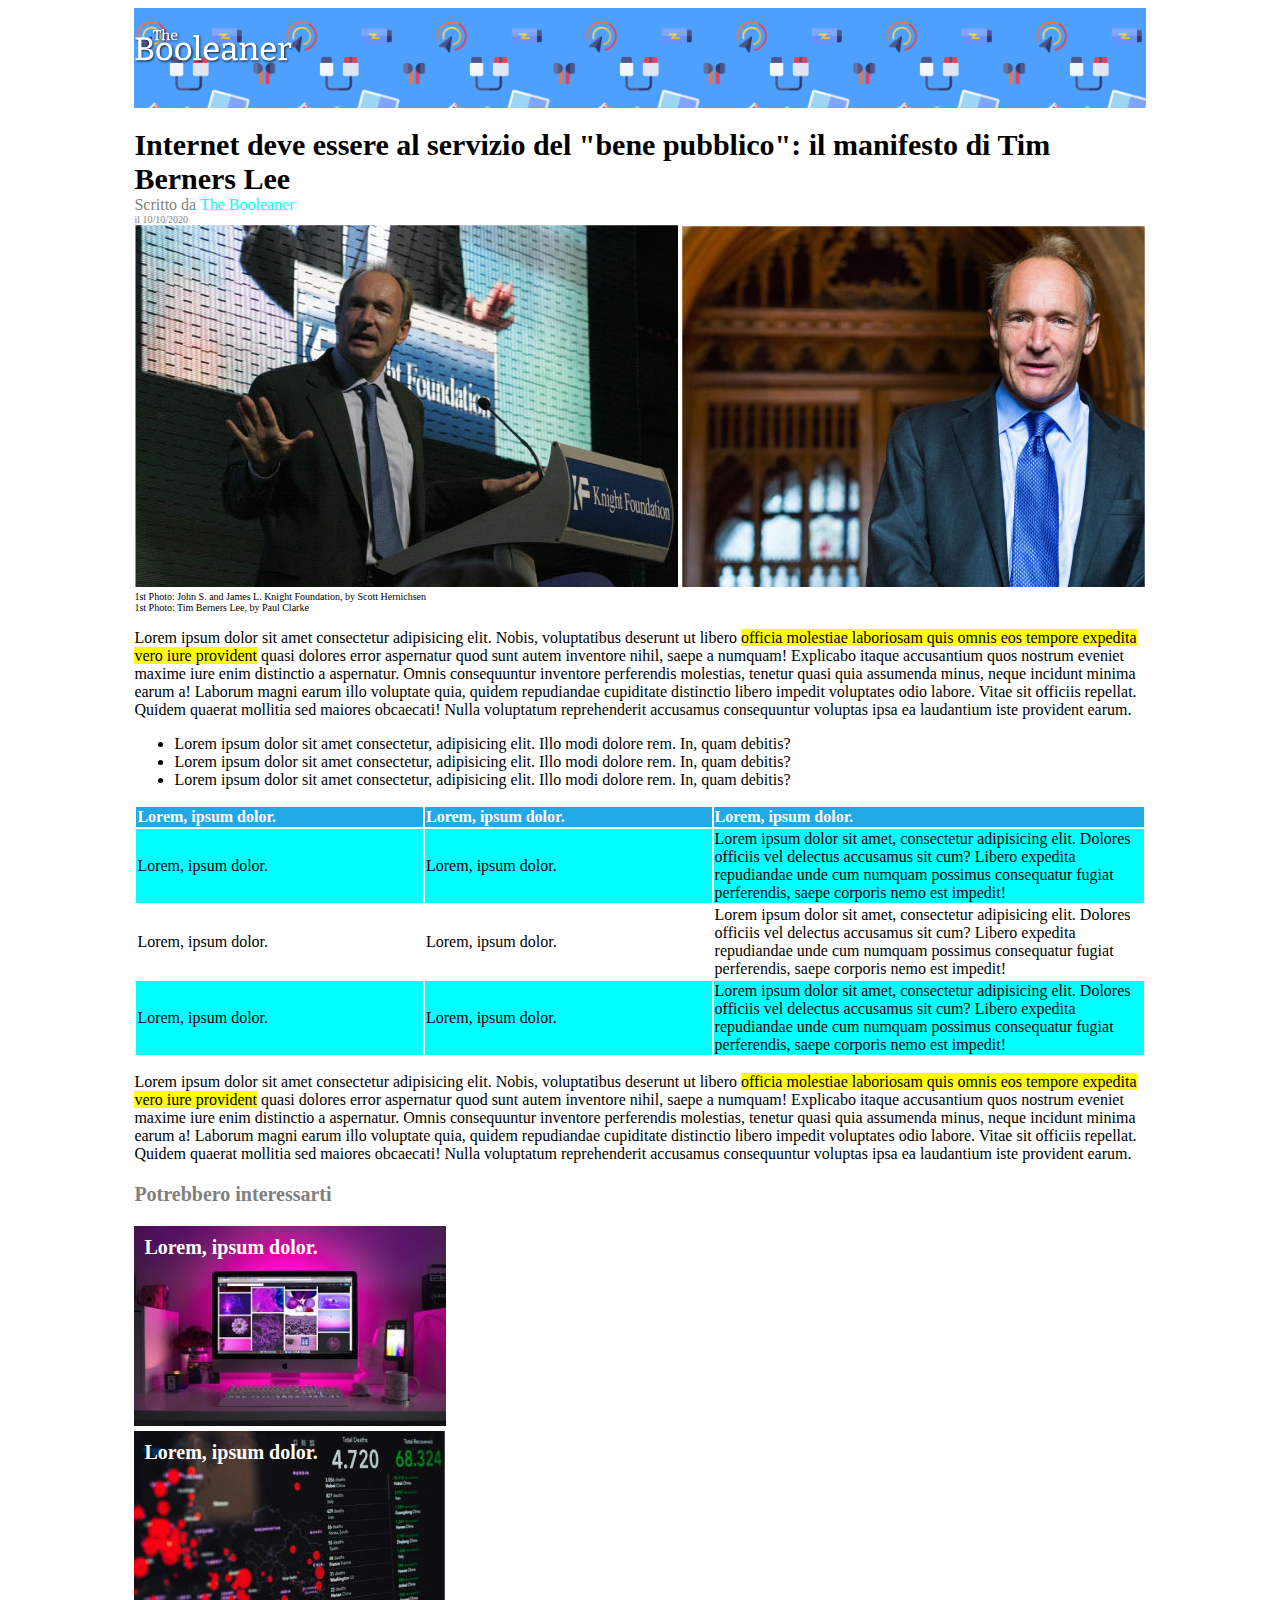
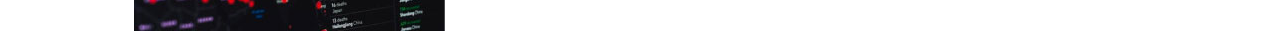
==== commit 798f585b: "final fix" ====
--- a/index.html
+++ b/index.html
@@ -10,7 +10,6 @@
     <title>The Booleaner</title>
     <!--LINK-->
     <link rel="stylesheet" href="style.css">
-    <link rel="icon" href="images/icon.jpg" type="image/jpg">
 </head>
 
 <body>
@@ -32,9 +31,10 @@
             <figure> 
                 <img src="img/tim-1.jpg" alt="">
                 <img src="img/tim-2.jpg" alt="">
-                <p class="didascaliafoto">1st Photo: John S. and James L. Knight Foundation, by Scott Hernichsen</p>
-                <p class="didascaliafoto">1st Photo: Tim Berners Lee, by Paul Clarke</p>
             </figure>
+
+            <p class="didascaliafoto">1st Photo: John S. and James L. Knight Foundation, by Scott Hernichsen</p>
+            <p class="didascaliafoto">1st Photo: Tim Berners Lee, by Paul Clarke</p>
     
             <!--PRIMO ARTICOLO-->
                 
@@ -62,7 +62,7 @@
                                 Lorem, ipsum dolor.
                             </th>
                         </tr>     
-                        <tr>
+                        <tr id="due">
                             <td class="tdcorta">
                                 Lorem, ipsum dolor.
                             </td>
@@ -84,7 +84,7 @@
                                 Lorem ipsum dolor sit amet, consectetur adipisicing elit. Dolores officiis vel delectus accusamus sit cum? Libero expedita repudiandae unde cum numquam possimus consequatur fugiat perferendis, saepe corporis nemo est impedit!
                             </td>
                         </tr>
-                        <tr>   
+                        <tr id="tre">   
                             <td>
                                 Lorem, ipsum dolor.
                             </td>
--- a/style.css
+++ b/style.css
@@ -52,7 +52,16 @@
 }
 
 #uno{
-    background-color: rgb(32, 169, 229);}
+    background-color: rgb(32, 169, 229);
+}
+
+#due{
+    background-color: aqua;
+}
+
+#tre{
+    background-color: aqua;  
+}
 
 th{
     color: white;
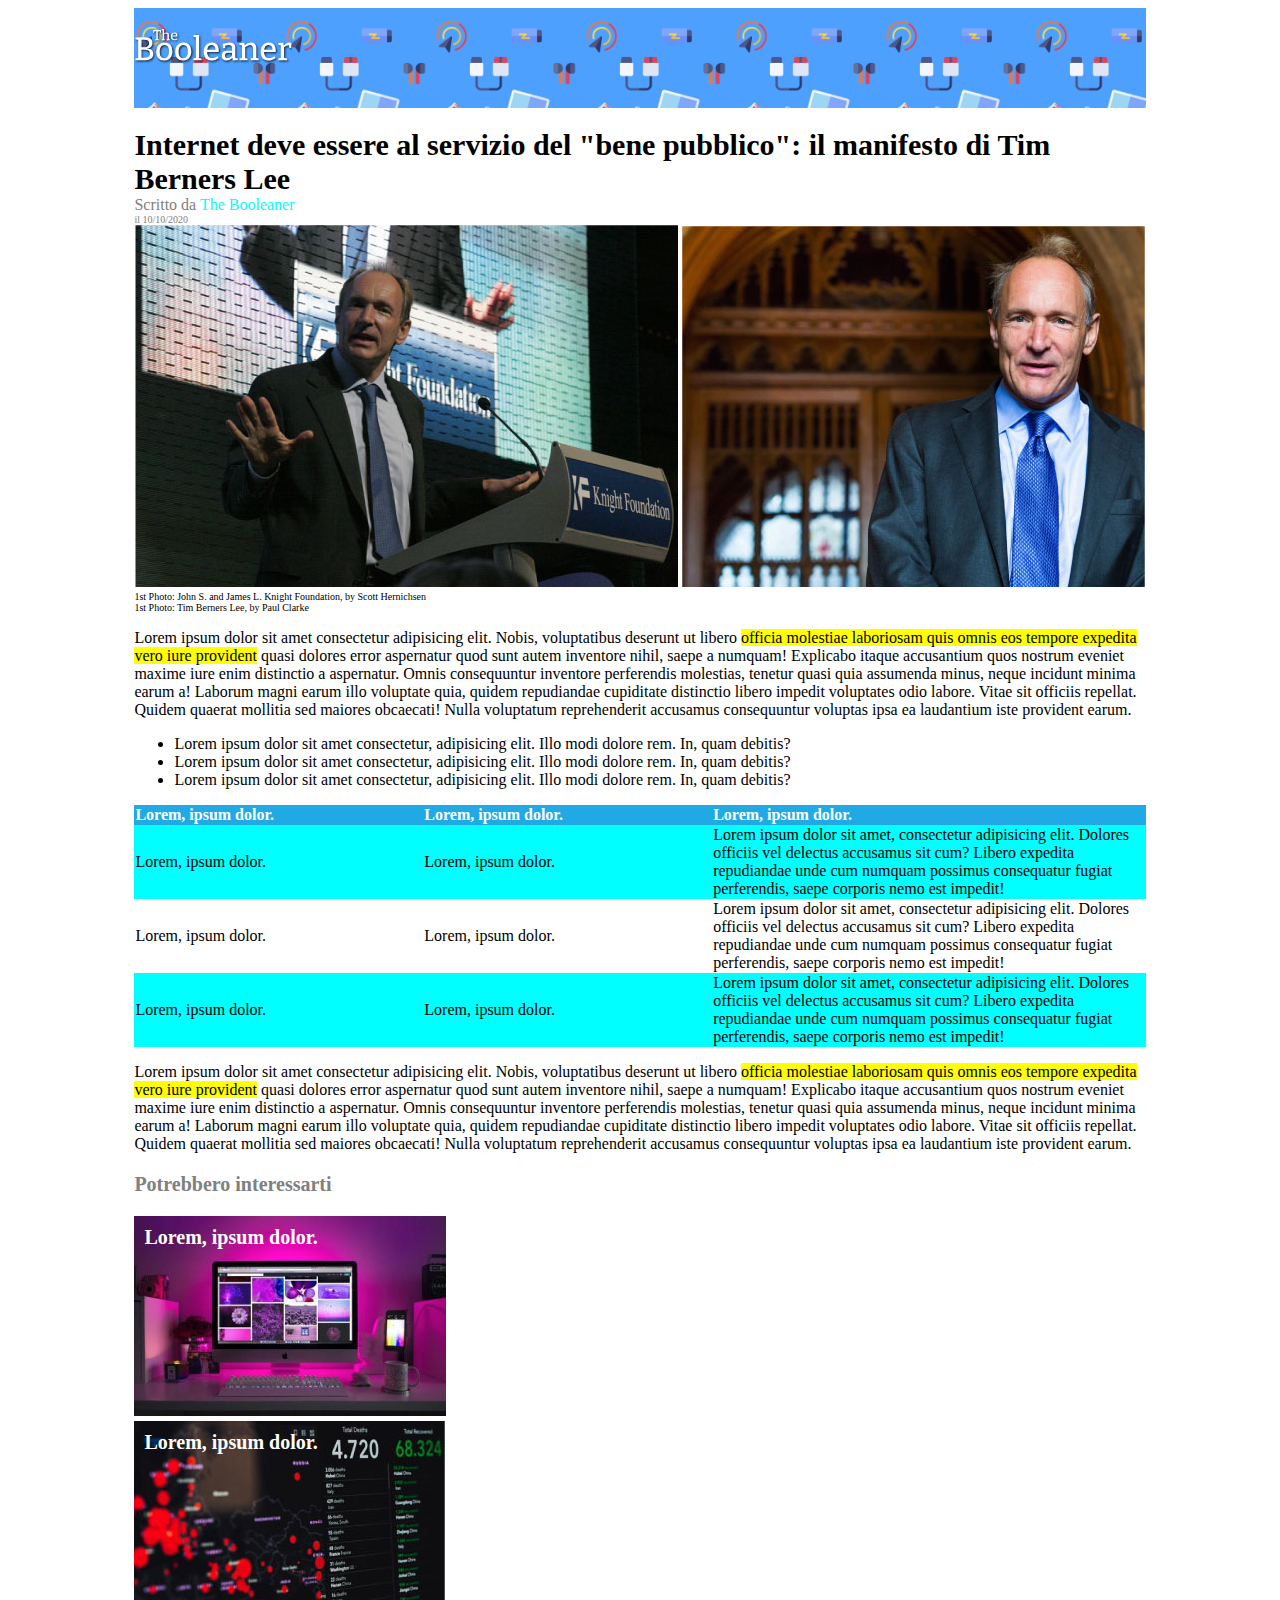
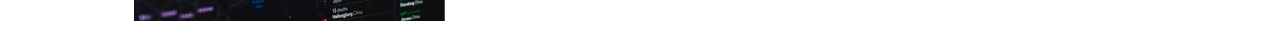
==== commit a19d02b4: "fix" ====
--- a/index.html
+++ b/index.html
@@ -38,7 +38,7 @@
     
             <!--PRIMO ARTICOLO-->
                 
-                    <p>Lorem ipsum dolor sit amet consectetur adipisicing elit. Nobis, voluptatibus deserunt ut libero <span class="sottolineato">officia molestiae laboriosam quis omnis eos tempore expedita vero iure provident</span> quasi dolores error aspernatur quod sunt autem inventore nihil, saepe a numquam! Explicabo itaque accusantium quos nostrum eveniet maxime iure enim distinctio a aspernatur. Omnis consequuntur inventore perferendis molestias, tenetur quasi quia assumenda minus, neque incidunt minima earum a! Laborum magni earum illo voluptate quia, quidem repudiandae cupiditate distinctio libero impedit voluptates odio labore. Vitae sit officiis repellat. Quidem quaerat mollitia sed maiores obcaecati! Nulla voluptatum reprehenderit accusamus consequuntur voluptas ipsa ea laudantium iste provident earum.
+                    <p>Lorem ipsum dolor sit amet consectetur adipisicing elit. Nobis, voluptatibus deserunt ut libero <mark>officia molestiae laboriosam quis omnis eos tempore expedita vero iure provident</mark> quasi dolores error aspernatur quod sunt autem inventore nihil, saepe a numquam! Explicabo itaque accusantium quos nostrum eveniet maxime iure enim distinctio a aspernatur. Omnis consequuntur inventore perferendis molestias, tenetur quasi quia assumenda minus, neque incidunt minima earum a! Laborum magni earum illo voluptate quia, quidem repudiandae cupiditate distinctio libero impedit voluptates odio labore. Vitae sit officiis repellat. Quidem quaerat mollitia sed maiores obcaecati! Nulla voluptatum reprehenderit accusamus consequuntur voluptas ipsa ea laudantium iste provident earum.
                     </p>
 
                 <ul>
@@ -50,7 +50,6 @@
             <!--INIZIO TABLE-->
             <div class="table">
                 <table>
-                    <tbody>
                         <tr id="uno">
                             <th>
                                 Lorem, ipsum dolor.
@@ -94,15 +93,14 @@
                             <td>
                                 Lorem ipsum dolor sit amet, consectetur adipisicing elit. Dolores officiis vel delectus accusamus sit cum? Libero expedita repudiandae unde cum numquam possimus consequatur fugiat perferendis, saepe corporis nemo est impedit!
                             </td>
-                        </tr>    
-                </tbody>         
+                        </tr>       
             </table>
             </div>
             <!--FINE TABLE-->
     
             <!--SECONDO ARTICOLO-->
             
-                <p>Lorem ipsum dolor sit amet consectetur adipisicing elit. Nobis, voluptatibus deserunt ut libero <span class="sottolineato">officia molestiae laboriosam quis omnis eos tempore expedita vero iure provident</span> quasi dolores error aspernatur quod sunt autem inventore nihil, saepe a numquam! Explicabo itaque accusantium quos nostrum eveniet maxime iure enim distinctio a aspernatur. Omnis consequuntur inventore perferendis molestias, tenetur quasi quia assumenda minus, neque incidunt minima earum a! Laborum magni earum illo voluptate quia, quidem repudiandae cupiditate distinctio libero impedit voluptates odio labore. Vitae sit officiis repellat. Quidem quaerat mollitia sed maiores obcaecati! Nulla voluptatum reprehenderit accusamus consequuntur voluptas ipsa ea laudantium iste provident earum.
+                <p>Lorem ipsum dolor sit amet consectetur adipisicing elit. Nobis, voluptatibus deserunt ut libero <mark>officia molestiae laboriosam quis omnis eos tempore expedita vero iure provident</mark> quasi dolores error aspernatur quod sunt autem inventore nihil, saepe a numquam! Explicabo itaque accusantium quos nostrum eveniet maxime iure enim distinctio a aspernatur. Omnis consequuntur inventore perferendis molestias, tenetur quasi quia assumenda minus, neque incidunt minima earum a! Laborum magni earum illo voluptate quia, quidem repudiandae cupiditate distinctio libero impedit voluptates odio labore. Vitae sit officiis repellat. Quidem quaerat mollitia sed maiores obcaecati! Nulla voluptatum reprehenderit accusamus consequuntur voluptas ipsa ea laudantium iste provident earum.
                 </p>
             
             <footer>
--- a/style.css
+++ b/style.css
@@ -1,8 +1,10 @@
+/*GENERIC*/
 .container{
     width: 80%;
     margin: 0px auto;
 }
 
+/*MAIN*/
 header{
     height: 100px;
     background-color: rgba(78,160,255,255);
@@ -36,6 +38,7 @@
     margin: 0;
 }
 
+/*IMMAGINI MAIN*/
 figure{
     margin: 0;
     text-align: center;
@@ -46,11 +49,10 @@
     margin: 0;
 }
 
-.sottolineato{
-    background-color: yellow;
-    color: black;
+/*TABELLA*/
+table{
+    border-collapse: collapse;
 }
-
 #uno{
     background-color: rgb(32, 169, 229);
 }
@@ -85,6 +87,7 @@
     margin-top: 20px;
 }
 
+/*FOOTER*/
 #scrittafooter {
     font-size: 20px;
     color: grey;
